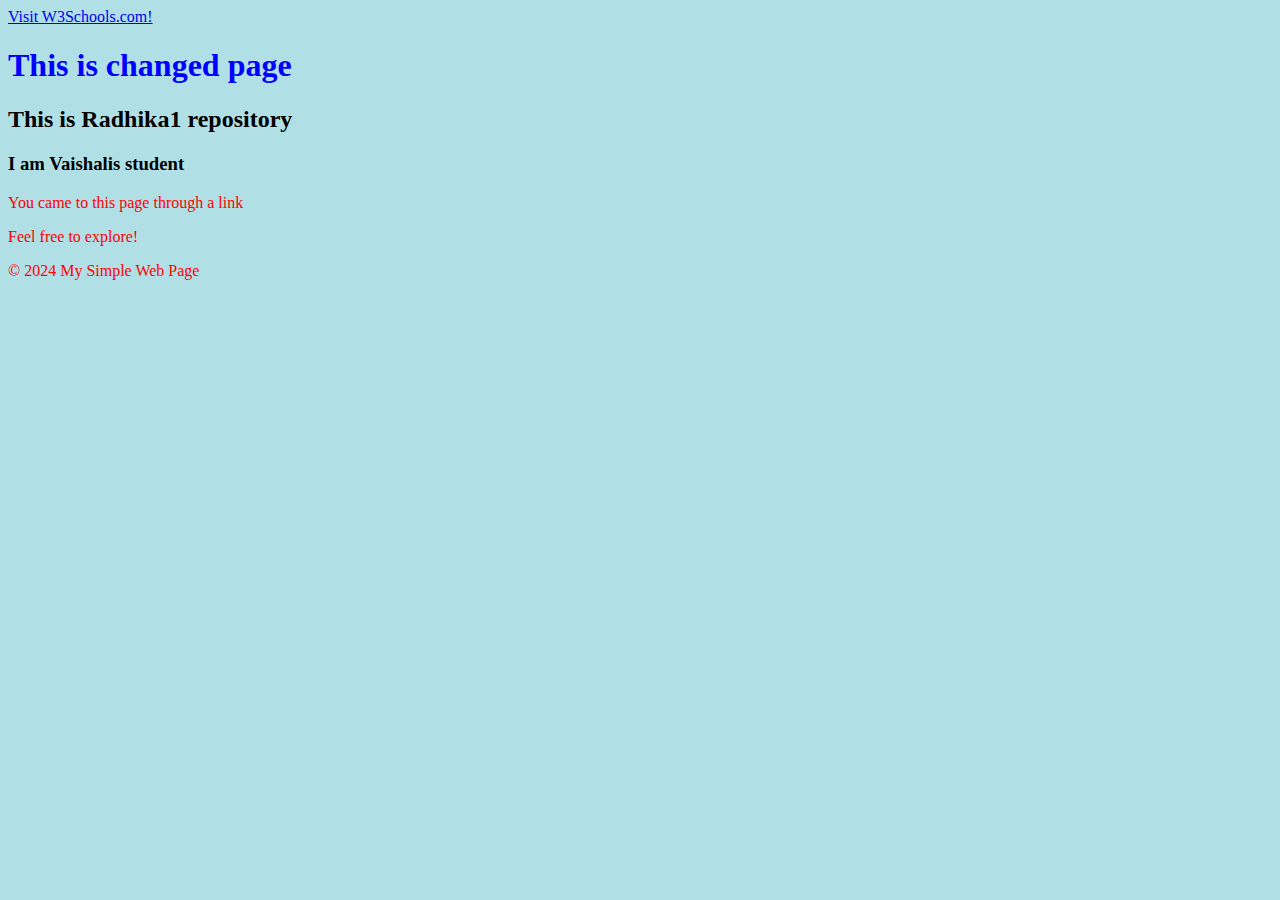
==== mythirdpage.html @ b5191968 "Create mythirdpage.html" ====
<!DOCTYPE html>
<html lang="en">
<head>
    <meta charset="UTF-8">
    <meta name="viewport" content="width=device-width, initial-scale=1.0">
    <title>This is my third pagee</title>
    <link rel="stylesheet" href="styles.css">
      <a href="https://www.w3schools.com/">Visit W3Schools.com!</a>
</head>
<body>
    <header>
      
        <h1>This is changed page</h1>
        <h2>This is Radhika1 repository</h2>
        <h3>I am Vaishalis student</h3>
    </header>
    <main>
        <p>You came to this page through a link</p>
        <p>Feel free to explore!</p>
    </main>
    <footer>
        <p>&copy; 2024 My Simple Web Page</p>
    </footer>
</body>
</html>
---- styles.css ----
body {
  background-color: powderblue;
}
h1 {
  color: blue;
}
p {
  color: red;
}
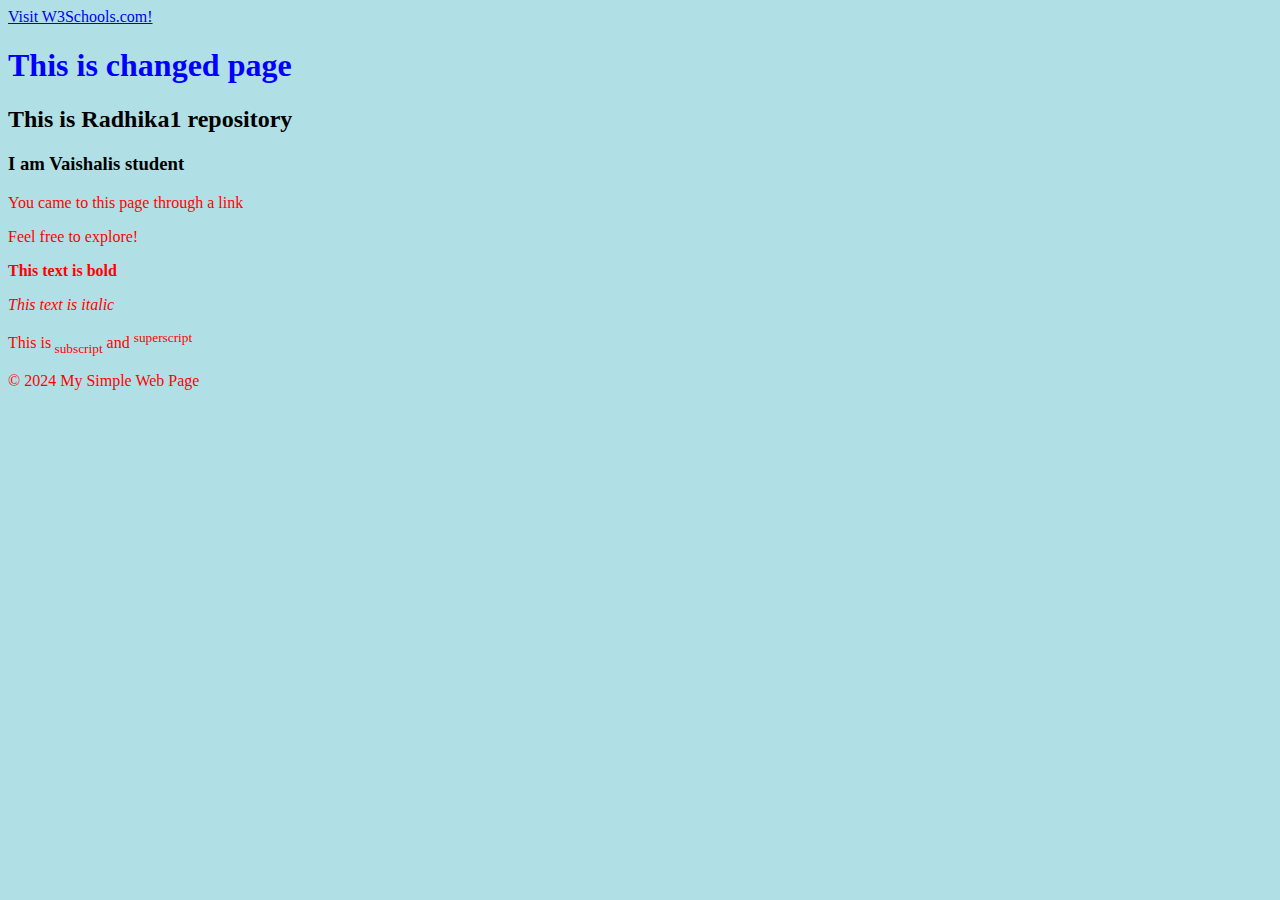
==== commit 59d2214a: "Update mythirdpage.html" ====
--- a/mythirdpage.html
+++ b/mythirdpage.html
@@ -17,6 +17,11 @@
     <main>
         <p>You came to this page through a link</p>
         <p>Feel free to explore!</p>
+        
+<p><b>This text is bold</b></p>
+<p><i>This text is italic</i></p>
+<p>This is<sub> subscript</sub> and <sup>superscript</sup></p>
+
     </main>
     <footer>
         <p>&copy; 2024 My Simple Web Page</p>
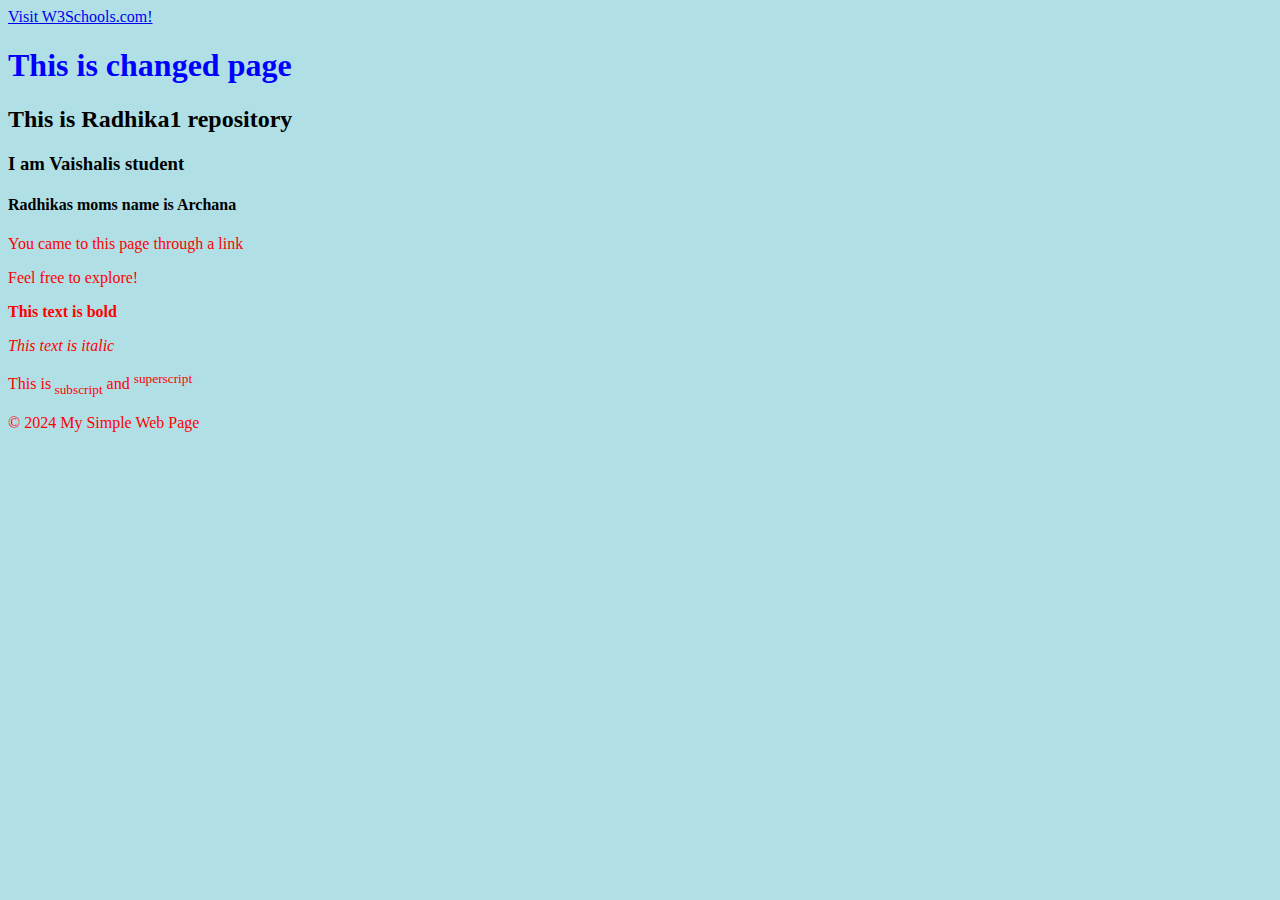
==== commit c2bbbb90: "Update mythirdpage.html" ====
--- a/mythirdpage.html
+++ b/mythirdpage.html
@@ -13,6 +13,7 @@
         <h1>This is changed page</h1>
         <h2>This is Radhika1 repository</h2>
         <h3>I am Vaishalis student</h3>
+        <h4>Radhikas moms name is Archana</h4>
     </header>
     <main>
         <p>You came to this page through a link</p>
